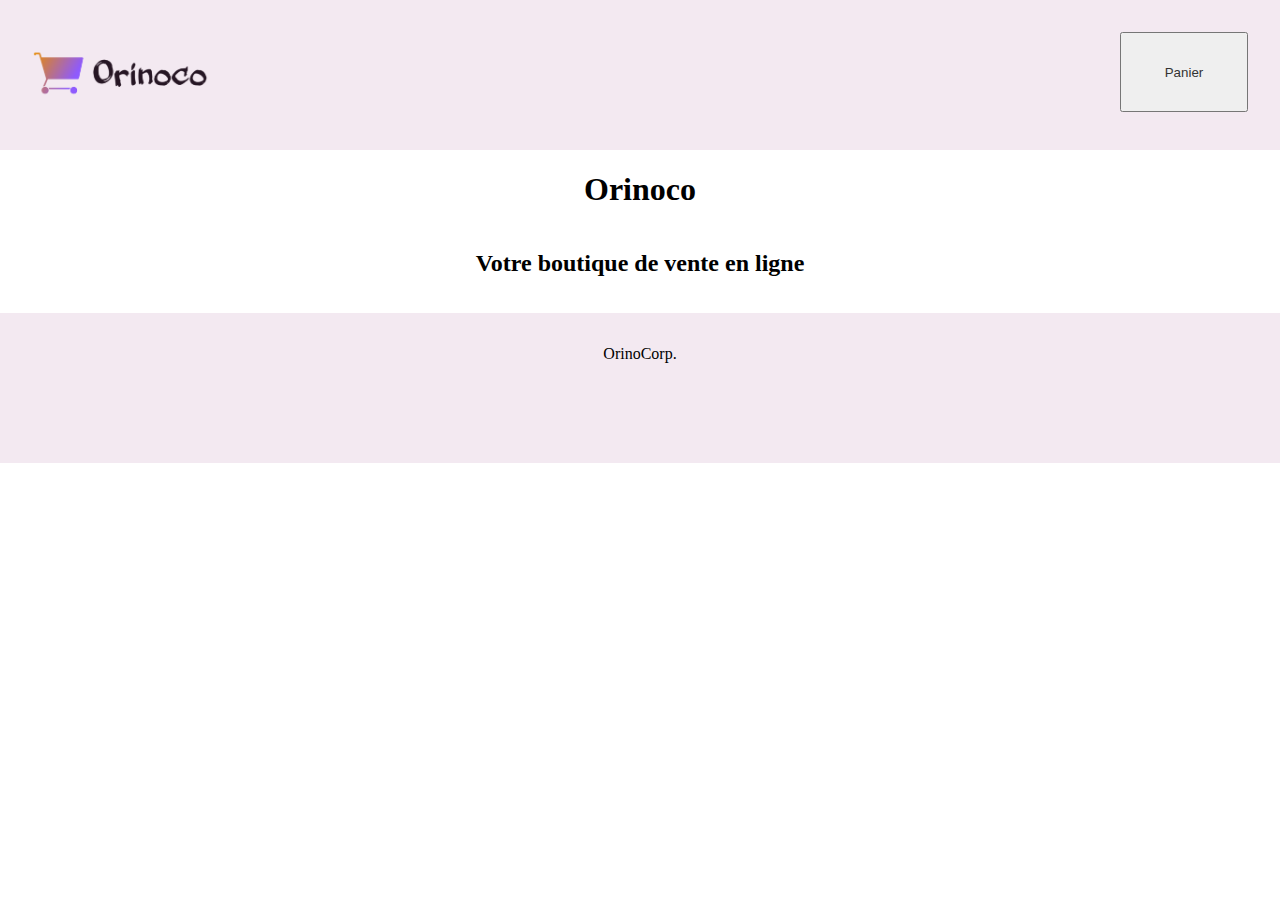
==== front-end/index.html @ e891f3f9 "cart.html modification" ====
<!DOCTYPE html>
<html lang="fr">

<head>
    <meta charset="UTF-8">
    <meta name="description" content="Vente en ligne Orinoco">
    <meta name="viewport" content="width=device-width, initial-scale=1.0">
    <title>Accueil - Vente en ligne | Orinoco</title>

    <link rel="stylesheet" type="text/css" href="css/style.css" />
</head>

<body>
    <header class="bgc-element bgc-sizing">
        <nav>
            <a href="index.html" class="indexLogo"><img src="img/orinoco.png" alt="Orinoco Accueil"
                    title="Accueil d'Orinoco" class="img-sizing" /></a>
            <button class="btn-sizing"><a href="view/cart.html" class="cartLink" title="Votre Panier">Panier</a></button>
        </nav>
    </header>

    <main id="main">
        <h1>Orinoco</h1>
        <h2>Votre boutique de vente en ligne</h2>
    </main>
    
    <footer class="bgc-element bgc-sizing">
        <p class="copyright">OrinoCorp.</p>
    </footer>

    <script src="js/request.js"></script>
    <script src="js/index.js"></script>
</body>

</html>
---- front-end/css/style.css ----
body{
    margin: 0;
    padding: 0;
    box-sizing: border-box;
}

header{
    margin: auto;
    height: auto;
    top: 0;

}

nav{
    display: flex;
    justify-content: space-between;
    padding: 2rem;
}

a{
    text-decoration: none;
    color: #333;
}

.img-sizing{
    height: 5rem;
}

.btn-sizing{
    height: 5rem;
    width: 8rem;
}

.bgc-element{
    background-color: #F3E9F1;
}

.bgc-sizing{
    height: 150px;
    width: 100%;
}

main{
    display: flex;
    flex-direction: column;
    align-items: center;
    flex-wrap: wrap;
}

.test{
    width: 20%;
}

.texter{
    color: blue;
}

footer{
    margin: auto;
    height: auto;
    bottom: 0;

}

.copyright{
    display: flex;
    justify-content: center;
    padding: 2rem;
}


.title-element{
    margin-top: 50px;
}

.order-btn {
    margin: 15px auto auto auto;
    padding: 15px;
    border-radius: 10px;
    text-align: center;
    cursor: pointer;
}

.center-form{
    width: 70%;
    margin: 50px auto 50px auto;
    padding: 5rem;
    border-radius: 1rem;
}
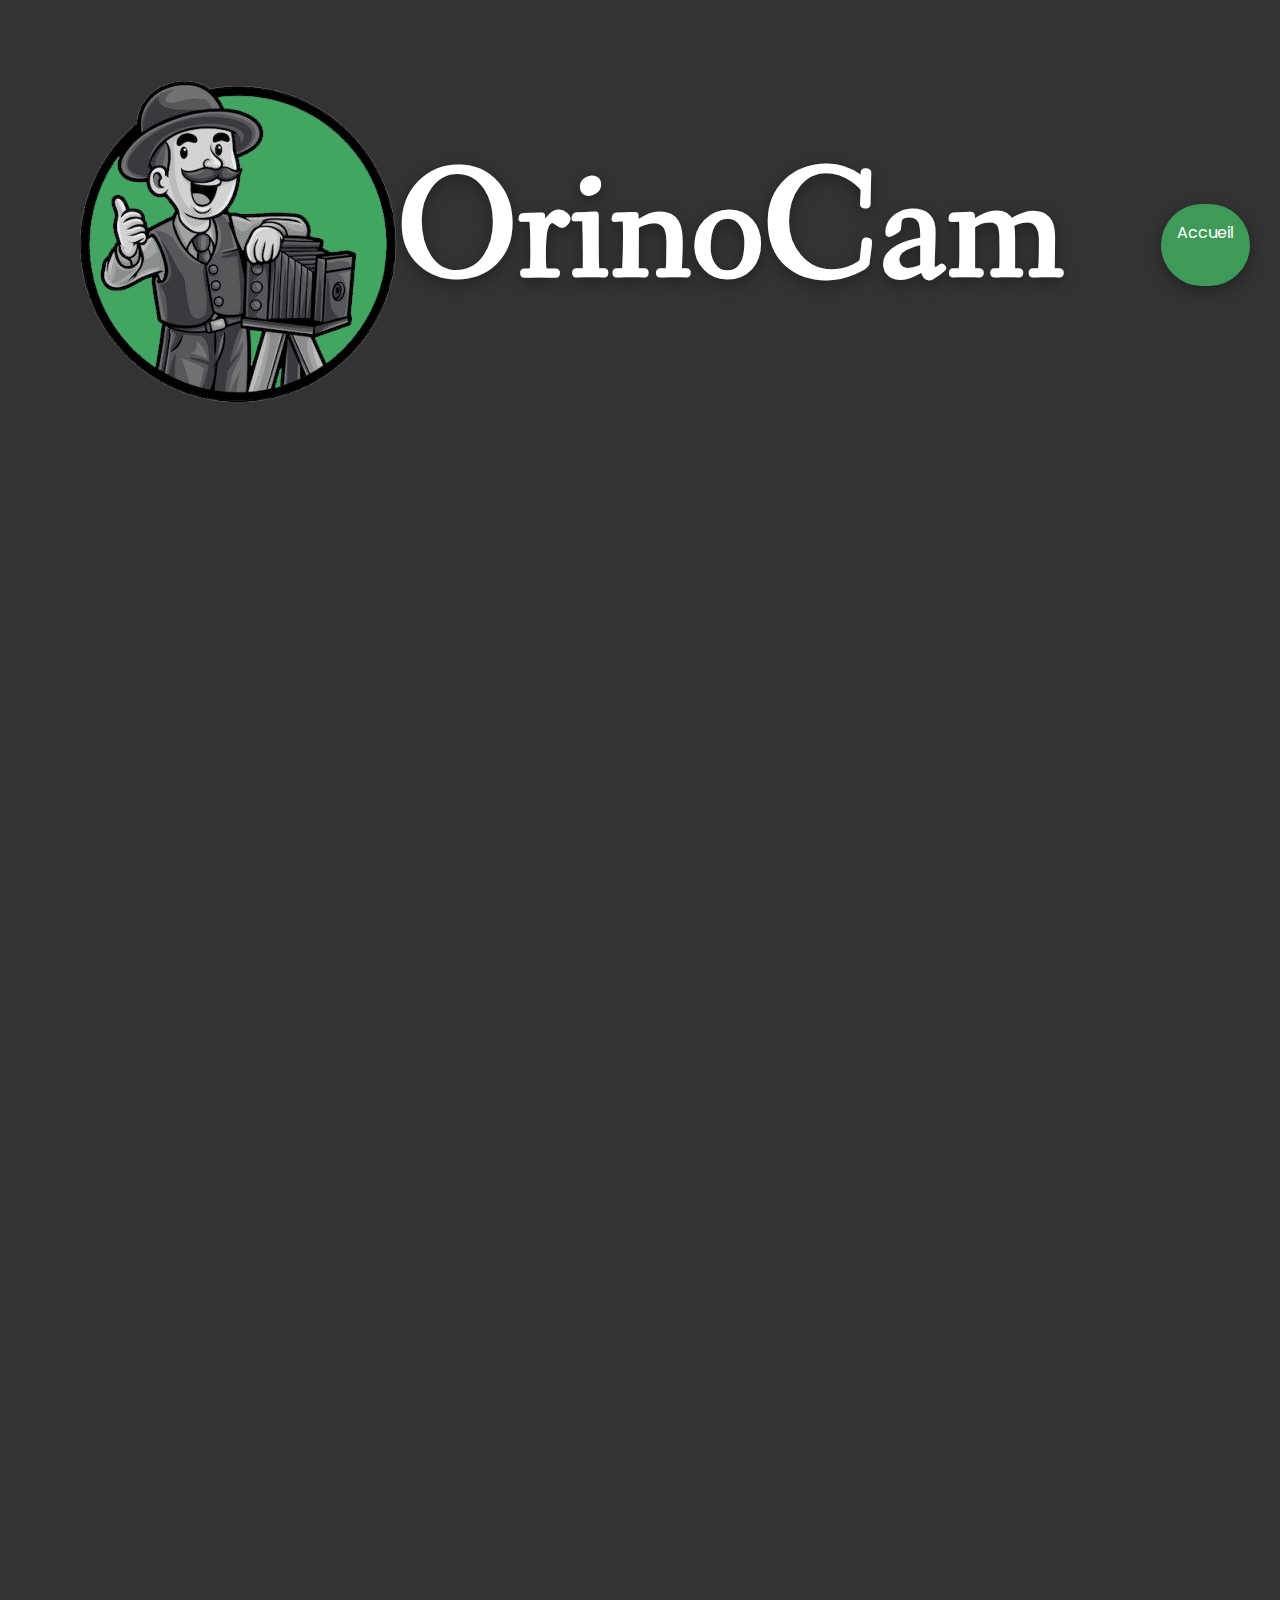
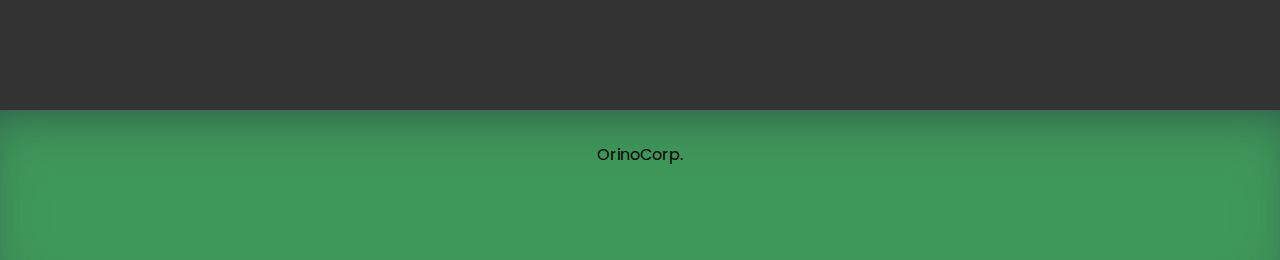
==== commit e3f9106b: "Homepage Overhaul" ====
--- a/front-end/index.html
+++ b/front-end/index.html
@@ -7,27 +7,41 @@
     <meta name="viewport" content="width=device-width, initial-scale=1.0">
     <title>Accueil - Vente en ligne | Orinoco</title>
 
+    <link rel="preconnect" href="https://fonts.googleapis.com">
+    <link rel="preconnect" href="https://fonts.gstatic.com" crossorigin>
+    <link href="https://fonts.googleapis.com/css2?family=Poppins:wght@200;300;400;500;600;700;800&display=swap"
+        rel="stylesheet">
+    <link rel="shortcut icon" type="image/png" href="favicon.ico">
     <link rel="stylesheet" type="text/css" href="css/style.css" />
 </head>
 
 <body>
-    <header class="bgc-element bgc-sizing">
-        <nav>
-            <a href="index.html" class="indexLogo"><img src="img/orinoco.png" alt="Orinoco Accueil"
-                    title="Accueil d'Orinoco" class="img-sizing" /></a>
-            <button class="btn-sizing"><a href="view/cart.html" class="cartLink" title="Votre Panier">Panier</a></button>
+    <header class="header">
+        <a class="logo" href="index.html"><img src="img/orinocam.png" alt="Orinoco Logo"></a>
+        <h1 class="mainTitle">OrinoCam</h1>
+        <nav class="navBar">
+            <a class="navLinks" href="index.html">Accueil</a>
+            <a class="navLinks" href="html/cart.html">Votre Panier</a>
         </nav>
     </header>
 
-    <main id="main">
-        <h1>Orinoco</h1>
-        <h2>Votre boutique de vente en ligne</h2>
+    <main id="main" class="mainContent">
+        <!--
+            <article class="camArticle">
+              <img class="camImg" src="...">
+              <h3 class="camName">...</h3>
+              <p class="camDescription">...</p>
+              <p class="camPrice">...</p>
+                          <a href="#.html" class="product-btn">Plus d'infos</a>
+            </article>
+        -->
     </main>
-    
+
     <footer class="bgc-element bgc-sizing">
         <p class="copyright">OrinoCorp.</p>
     </footer>
 
+    <script src="js/view.js"></script>
     <script src="js/request.js"></script>
     <script src="js/index.js"></script>
 </body>
--- a/front-end/css/style.css
+++ b/front-end/css/style.css
@@ -1,14 +1,20 @@
-body{
+/* GENERAL */
+
+@font-face {
+    font-family: 'Fanwood';
+    src: url('../fonts/Fanwood.otf') format("truetype");
+}
+
+* {
     margin: 0;
     padding: 0;
+    font-family: 'Poppins', sans-serif;
+}
+
+body{
+    width: 100%;
     box-sizing: border-box;
-}
-
-header{
-    margin: auto;
-    height: auto;
-    top: 0;
-
+    background: #333;
 }
 
 nav{
@@ -22,44 +28,152 @@
     color: #333;
 }
 
-.img-sizing{
-    height: 5rem;
-}
-
-.btn-sizing{
-    height: 5rem;
-    width: 8rem;
-}
-
-.bgc-element{
-    background-color: #F3E9F1;
-}
-
-.bgc-sizing{
-    height: 150px;
-    width: 100%;
-}
-
 main{
-    display: flex;
-    flex-direction: column;
-    align-items: center;
-    flex-wrap: wrap;
-}
-
-.test{
-    width: 20%;
-}
-
-.texter{
-    color: blue;
+    min-height: 100vh;
 }
 
 footer{
     margin: auto;
     height: auto;
     bottom: 0;
-
+    box-shadow: rgba(50, 50, 93, 0.25) 0px 30px 60px -12px inset, rgba(0, 0, 0, 0.3) 0px 18px 36px -18px inset;
+}
+
+/* GENERAL */
+
+
+/*HEADER*/
+
+.header {
+    display: grid;
+    grid-template-columns: auto 1fr auto;
+    grid-template-areas: "logo h1 nav";
+    align-items: center;
+    padding: 5em;
+}
+
+.logo {
+    grid-area: logo;
+}
+
+.navBar {
+    grid-area: nav;
+}
+
+.header h1 {
+    grid-area: h1;
+    display: flex;
+    align-items: center;
+    justify-content: center;
+    font-family: 'Fanwood';
+    font-size: 10em;
+    color: #FFF;
+    text-shadow: rgba(0, 0, 0, 0.35) 0px 5px 15px;
+}
+
+.navLinks {
+    display: inline-block;
+    color: #333;
+    font-weight: 400;
+    margin-left: 4rem;
+    padding: 1rem;
+    background-color: #3F9A59;
+    border-radius: 2.8rem;
+    color: #FFF;
+    box-shadow: rgba(0, 0, 0, 0.35) 0px 5px 15px;
+    
+}
+
+.navLinks:hover {
+    padding: 1rem;
+    background-color: #017143;
+    border-radius: 2.8rem;
+    color: #FFF;
+}
+
+/*HEADER*/
+
+
+/* CARD*/
+
+.mainContent {
+    padding: 10em 20em 10em 20em;
+    display: grid; 
+    grid-template-columns: 1fr 1fr 1fr; 
+    grid-template-rows: 1fr 1fr; 
+    gap: 5em 5em; 
+    grid-template-areas: 
+    ". . ."
+    ". . ."; 
+}
+
+.camArticle {
+    width: 100%;
+    height: 100%;
+    border-radius: 3rem;
+    background-color: #3F9A59;
+    margin-bottom: 3rem;
+    padding: 1rem;
+    box-shadow: rgba(0, 0, 0, 0.35) 0px 5px 15px;
+}
+
+.camArticle:hover {
+    transition: transform .2s;
+    transform: scale(1.1)
+}
+
+.camImg {
+    width: 100%;
+    height: 60%;
+    margin: auto;
+    border-radius: 3rem;
+    box-shadow: rgba(0, 0, 0, 0.35) 0px 5px 15px;
+}
+
+.camName {
+    font-weight: bold;
+}
+
+.camDescription {
+    font-style: italic;
+}
+
+.camPrice {
+    font-weight: 700;
+}
+
+.productBtn {
+display: inline-block;
+color: #333;
+font-weight: 400;
+margin-left: 4rem;
+padding: 1rem;
+background-color: #333;
+border-radius: 2.8rem;
+color: #FFF;
+box-shadow: rgba(0, 0, 0, 0.35) 0px 5px 15px;
+}
+
+/* CARD*/
+
+
+
+.img-sizing{
+    height: 5rem;
+}
+
+.btn-sizing{
+    height: 5rem;
+    width: 8rem;
+}
+
+.bgc-element{
+    background-color: #3F9A59;
+}
+
+.bgc-sizing{
+    height: 150px;
+    width: 100%;
 }
 
 .copyright{
@@ -68,6 +182,8 @@
     padding: 2rem;
 }
 
+
+/* FORM */
 
 .title-element{
     margin-top: 50px;
@@ -86,4 +202,13 @@
     margin: 50px auto 50px auto;
     padding: 5rem;
     border-radius: 1rem;
-}+}
+
+.confirm {
+    background-color: #f3e9f1;
+    margin: 2%;
+    padding: 2%;
+    border-radius: 1rem;
+}
+
+/* FORM */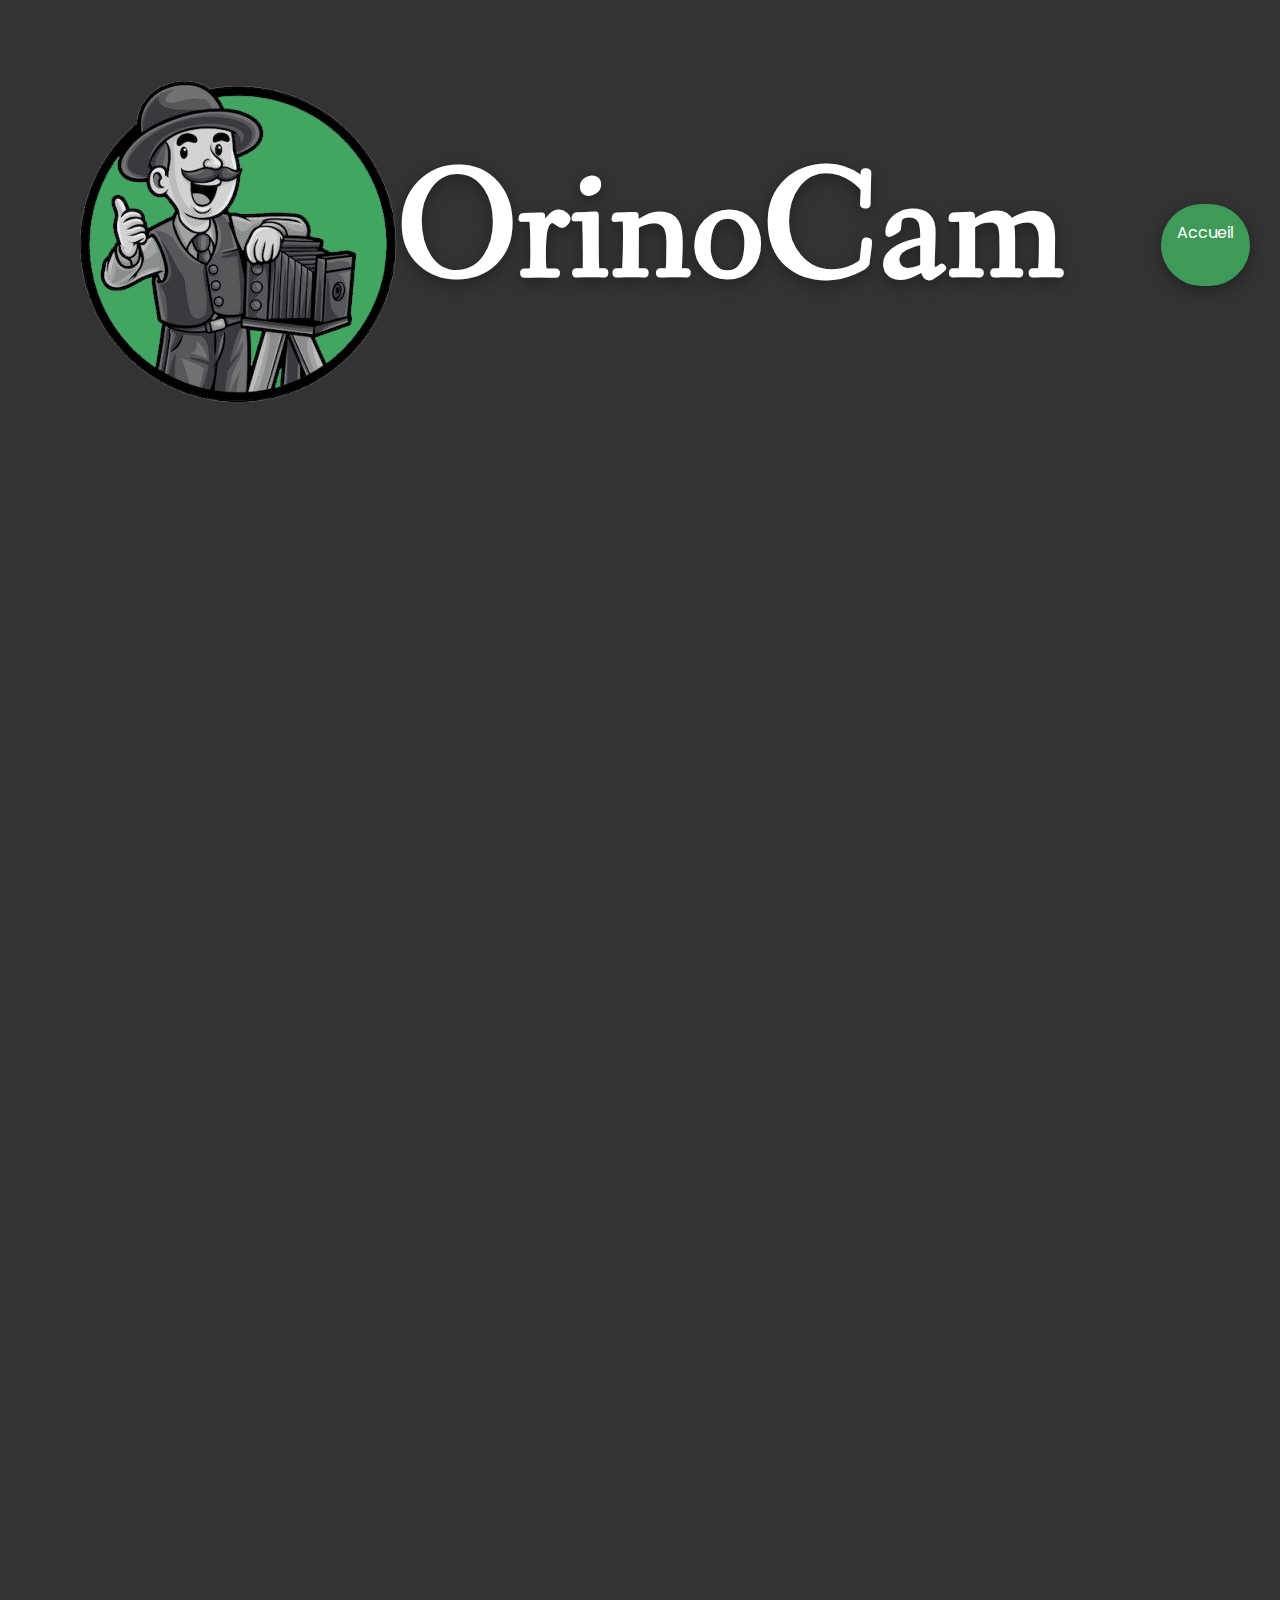
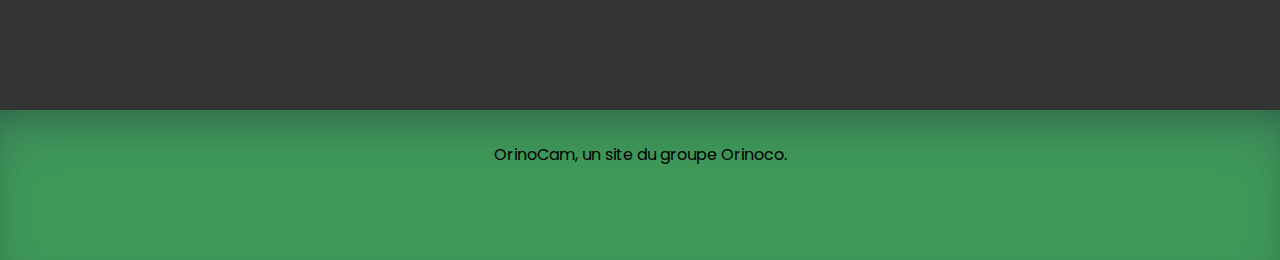
==== commit 77442257: "Modification on homepage" ====
--- a/front-end/index.html
+++ b/front-end/index.html
@@ -5,7 +5,7 @@
     <meta charset="UTF-8">
     <meta name="description" content="Vente en ligne Orinoco">
     <meta name="viewport" content="width=device-width, initial-scale=1.0">
-    <title>Accueil - Vente en ligne | Orinoco</title>
+    <title>Accueil | Orinoco</title>
 
     <link rel="preconnect" href="https://fonts.googleapis.com">
     <link rel="preconnect" href="https://fonts.gstatic.com" crossorigin>
@@ -28,17 +28,17 @@
     <main id="main" class="mainContent">
         <!--
             <article class="camArticle">
-              <img class="camImg" src="...">
-              <h3 class="camName">...</h3>
-              <p class="camDescription">...</p>
-              <p class="camPrice">...</p>
-                          <a href="#.html" class="product-btn">Plus d'infos</a>
+                <img class="camImg" src="...">
+                <h3 class="camName">...</h3>
+                <p class="camDescription">...</p>
+                <p class="camPrice">...</p>
+                <a href="#.html" class="product-btn">Plus d'infos</a>
             </article>
         -->
     </main>
 
     <footer class="bgc-element bgc-sizing">
-        <p class="copyright">OrinoCorp.</p>
+        <p class="copyright">OrinoCam, un site du groupe Orinoco.</p>
     </footer>
 
     <script src="js/view.js"></script>
--- a/front-end/css/style.css
+++ b/front-end/css/style.css
@@ -2,40 +2,40 @@
 
 @font-face {
     font-family: 'Fanwood';
-    src: url('../fonts/Fanwood.otf') format("truetype");
+    src        : url('../fonts/Fanwood.otf') format("opentype");
 }
 
 * {
-    margin: 0;
-    padding: 0;
+    margin     : 0;
+    padding    : 0;
     font-family: 'Poppins', sans-serif;
 }
 
-body{
-    width: 100%;
+body {
+    width     : 100%;
     box-sizing: border-box;
     background: #333;
 }
 
-nav{
-    display: flex;
+nav {
+    display        : flex;
     justify-content: space-between;
-    padding: 2rem;
-}
-
-a{
+    padding        : 2rem;
+}
+
+a {
     text-decoration: none;
-    color: #333;
-}
-
-main{
+    color          : #333;
+}
+
+main {
     min-height: 100vh;
 }
 
-footer{
-    margin: auto;
-    height: auto;
-    bottom: 0;
+footer {
+    margin    : auto;
+    height    : auto;
+    bottom    : 0;
     box-shadow: rgba(50, 50, 93, 0.25) 0px 30px 60px -12px inset, rgba(0, 0, 0, 0.3) 0px 18px 36px -18px inset;
 }
 
@@ -45,11 +45,11 @@
 /*HEADER*/
 
 .header {
-    display: grid;
+    display              : grid;
     grid-template-columns: auto 1fr auto;
-    grid-template-areas: "logo h1 nav";
-    align-items: center;
-    padding: 5em;
+    grid-template-areas  : "logo h1 nav";
+    align-items          : center;
+    padding              : 5em;
 }
 
 .logo {
@@ -61,34 +61,36 @@
 }
 
 .header h1 {
-    grid-area: h1;
-    display: flex;
-    align-items: center;
+    grid-area      : h1;
+    display        : flex;
+    align-items    : center;
     justify-content: center;
-    font-family: 'Fanwood';
-    font-size: 10em;
-    color: #FFF;
-    text-shadow: rgba(0, 0, 0, 0.35) 0px 5px 15px;
+    font-family    : 'Fanwood';
+    font-size      : 10em;
+    color          : #FFF;
+    text-shadow    : rgba(0, 0, 0, 0.35) 0px 5px 15px;
 }
 
 .navLinks {
-    display: inline-block;
-    color: #333;
-    font-weight: 400;
-    margin-left: 4rem;
-    padding: 1rem;
+    display         : inline-block;
+    color           : #333;
+    font-weight     : 400;
+    margin-left     : 4rem;
+    padding         : 1rem;
     background-color: #3F9A59;
-    border-radius: 2.8rem;
-    color: #FFF;
-    box-shadow: rgba(0, 0, 0, 0.35) 0px 5px 15px;
-    
+    border-radius   : 2.8rem;
+    color           : #FFF;
+    box-shadow      : rgba(0, 0, 0, 0.35) 0px 5px 15px;
+
 }
 
 .navLinks:hover {
-    padding: 1rem;
+    padding         : 1rem;
     background-color: #017143;
-    border-radius: 2.8rem;
-    color: #FFF;
+    border-radius   : 2.8rem;
+    color           : #FFF;
+    transition      : transform .2s;
+    transform       : scale(1.1)
 }
 
 /*HEADER*/
@@ -97,118 +99,135 @@
 /* CARD*/
 
 .mainContent {
-    padding: 10em 20em 10em 20em;
-    display: grid; 
-    grid-template-columns: 1fr 1fr 1fr; 
-    grid-template-rows: 1fr 1fr; 
-    gap: 5em 5em; 
-    grid-template-areas: 
-    ". . ."
-    ". . ."; 
+    padding              : 10em 20em 10em 20em;
+    display              : grid;
+    grid-template-columns: 1fr 1fr 1fr;
+    grid-template-rows   : 1fr 1fr;
+    gap                  : 5em 5em;
+    grid-template-areas  :
+        ". . ."
+        ". . .";
 }
 
 .camArticle {
-    width: 100%;
-    height: 100%;
+    position        : relative;
+    width           : 100%;
+    height          : 100%;
+    border-radius   : 3rem;
+    background-color: #3F9A59;
+    margin-bottom   : 3rem;
+    padding         : 1rem;
+    box-shadow      : rgba(0, 0, 0, 0.35) 0px 5px 15px;
+}
+
+.cardContent {
+    padding: 2em;
+}
+
+.camImg {
+    width        : 100%;
+    height       : 60%;
+    margin       : auto;
     border-radius: 3rem;
-    background-color: #3F9A59;
-    margin-bottom: 3rem;
-    padding: 1rem;
-    box-shadow: rgba(0, 0, 0, 0.35) 0px 5px 15px;
-}
-
-.camArticle:hover {
-    transition: transform .2s;
-    transform: scale(1.1)
-}
-
-.camImg {
-    width: 100%;
-    height: 60%;
-    margin: auto;
-    border-radius: 3rem;
-    box-shadow: rgba(0, 0, 0, 0.35) 0px 5px 15px;
+    box-shadow   : rgba(0, 0, 0, 0.35) 0px 5px 15px;
 }
 
 .camName {
     font-weight: bold;
+    color      : #333;
 }
 
 .camDescription {
     font-style: italic;
+    color     : #333;
 }
 
 .camPrice {
-    font-weight: 700;
+    position        : absolute;
+    margin          : 1em 0 0 1em;
+    font-weight     : 700;
+    display         : inline-block;
+    padding         : 1rem;
+    background-color: #333;
+    border-radius   : 1em;
+    color           : #FFF;
+    box-shadow      : rgba(0, 0, 0, 0.35) 0px 5px 15px;
 }
 
 .productBtn {
-display: inline-block;
-color: #333;
-font-weight: 400;
-margin-left: 4rem;
-padding: 1rem;
-background-color: #333;
-border-radius: 2.8rem;
-color: #FFF;
-box-shadow: rgba(0, 0, 0, 0.35) 0px 5px 15px;
+    position        : absolute;
+    margin          : 1em 0 0 1em;
+    display         : inline-block;
+    color           : #333;
+    font-weight     : 400;
+    margin-left     : 25em;
+    padding         : 1rem;
+    background-color: #333;
+    border-radius   : 2.8rem;
+    color           : #FFF;
+    box-shadow      : rgba(0, 0, 0, 0.35) 0px 5px 15px;
+}
+
+.productBtn:hover {
+    transition: transform .2s;
+    transform : scale(1.1)
 }
 
 /* CARD*/
 
 
-
-.img-sizing{
-    height: 5rem;
-}
-
-.btn-sizing{
-    height: 5rem;
-    width: 8rem;
-}
-
-.bgc-element{
-    background-color: #3F9A59;
-}
-
-.bgc-sizing{
-    height: 150px;
-    width: 100%;
-}
-
-.copyright{
-    display: flex;
-    justify-content: center;
-    padding: 2rem;
-}
-
-
 /* FORM */
 
-.title-element{
-    margin-top: 50px;
-}
-
 .order-btn {
-    margin: 15px auto auto auto;
-    padding: 15px;
+    margin       : 15px auto auto auto;
+    padding      : 15px;
     border-radius: 10px;
-    text-align: center;
-    cursor: pointer;
-}
-
-.center-form{
-    width: 70%;
-    margin: 50px auto 50px auto;
-    padding: 5rem;
+    text-align   : center;
+    cursor       : pointer;
+}
+
+.center-form {
+    width        : 70%;
+    margin       : 50px auto 50px auto;
+    padding      : 5rem;
     border-radius: 1rem;
 }
 
 .confirm {
     background-color: #f3e9f1;
-    margin: 2%;
-    padding: 2%;
-    border-radius: 1rem;
-}
-
-/* FORM */+    margin          : 2%;
+    padding         : 2%;
+    border-radius   : 1rem;
+}
+
+/* FORM */
+
+
+
+
+/*******/
+.img-sizing {
+    height: 5rem;
+}
+
+.btn-sizing {
+    height: 5rem;
+    width : 8rem;
+}
+
+.bgc-element {
+    background-color: #3F9A59;
+}
+
+.bgc-sizing {
+    height: 150px;
+    width : 100%;
+}
+
+.copyright {
+    display        : flex;
+    justify-content: center;
+    padding        : 2rem;
+}
+
+/*******/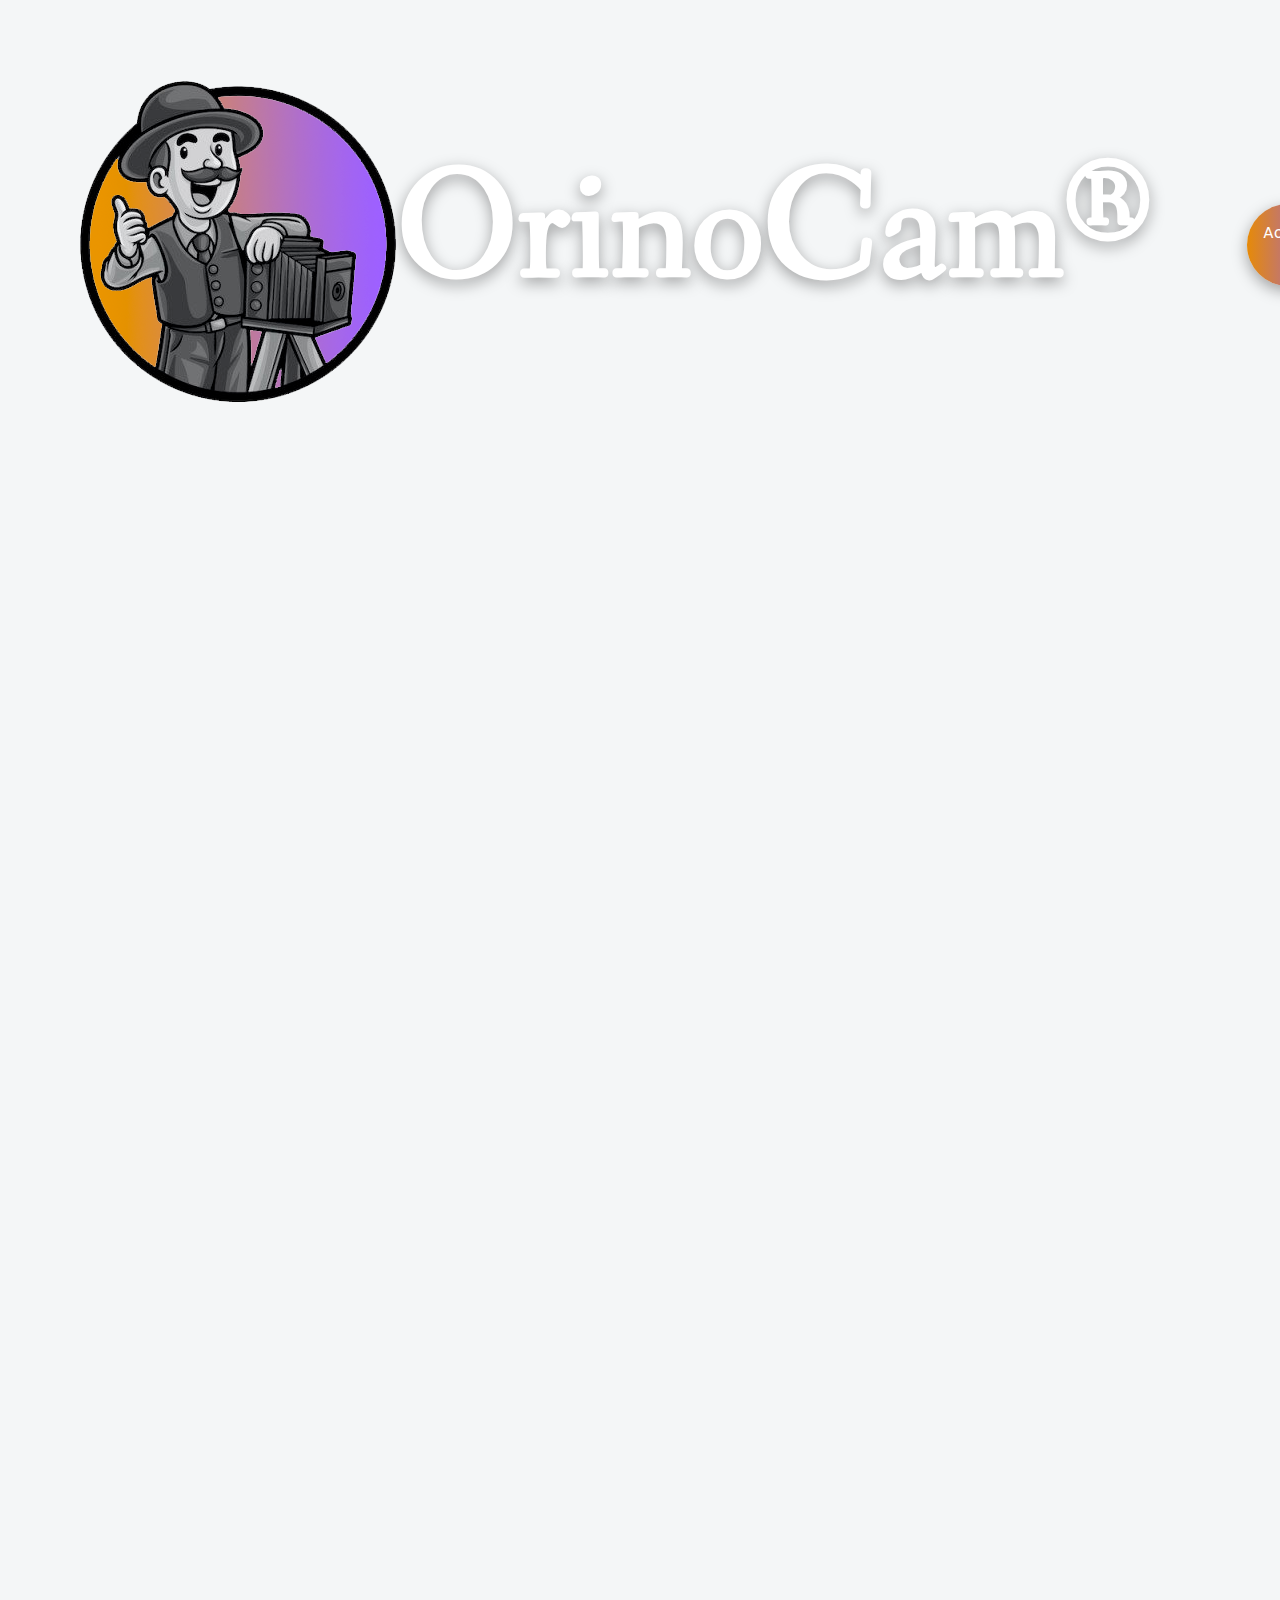
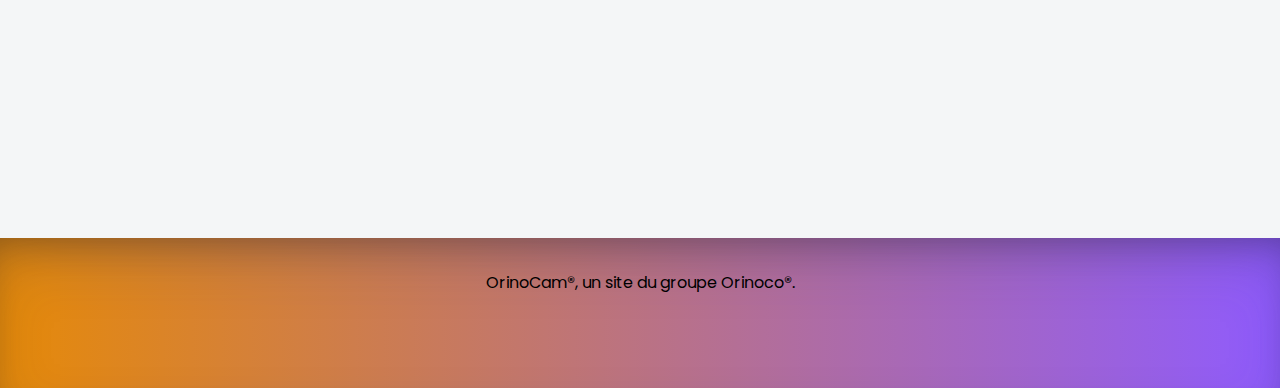
==== commit b958192b: "Amelioration UI" ====
--- a/front-end/index.html
+++ b/front-end/index.html
@@ -18,7 +18,7 @@
 <body>
     <header class="header">
         <a class="logo" href="index.html"><img src="img/orinocam.png" alt="Orinoco Logo"></a>
-        <h1 class="mainTitle">OrinoCam</h1>
+        <h1 class="mainTitle">OrinoCam®</h1>
         <nav class="navBar">
             <a class="navLinks" href="index.html">Accueil</a>
             <a class="navLinks" href="html/cart.html">Votre Panier</a>
@@ -38,7 +38,7 @@
     </main>
 
     <footer class="bgc-element bgc-sizing">
-        <p class="copyright">OrinoCam, un site du groupe Orinoco.</p>
+        <p class="copyright">OrinoCam®, un site du groupe Orinoco®.</p>
     </footer>
 
     <script src="js/view.js"></script>
--- a/front-end/css/style.css
+++ b/front-end/css/style.css
@@ -14,7 +14,7 @@
 body {
     width     : 100%;
     box-sizing: border-box;
-    background: #333;
+    background: #F4F6F7;
 }
 
 nav {
@@ -72,25 +72,25 @@
 }
 
 .navLinks {
-    display         : inline-block;
-    color           : #333;
-    font-weight     : 400;
-    margin-left     : 4rem;
-    padding         : 1rem;
-    background-color: #3F9A59;
-    border-radius   : 2.8rem;
-    color           : #FFF;
-    box-shadow      : rgba(0, 0, 0, 0.35) 0px 5px 15px;
+    display      : inline-block;
+    color        : #333;
+    font-weight  : 400;
+    margin-left  : 4rem;
+    padding      : 1rem;
+    background   : rgb(230, 138, 8);
+    background   : linear-gradient(90deg, rgba(230, 138, 8, 1) 0%, rgba(143, 91, 254, 1) 100%);
+    border-radius: 2.8rem;
+    color        : #FFF;
+    box-shadow   : rgba(0, 0, 0, 0.35) 0px 5px 15px;
 
 }
 
 .navLinks:hover {
-    padding         : 1rem;
-    background-color: #017143;
-    border-radius   : 2.8rem;
-    color           : #FFF;
-    transition      : transform .2s;
-    transform       : scale(1.1)
+    padding      : 1rem;
+    border-radius: 2.8rem;
+    color        : #FFF;
+    transition   : transform .2s;
+    transform    : scale(1.1)
 }
 
 /*HEADER*/
@@ -99,7 +99,7 @@
 /* CARD*/
 
 .mainContent {
-    padding              : 10em 20em 10em 20em;
+    padding              : 8em 20em 20em 20em;
     display              : grid;
     grid-template-columns: 1fr 1fr 1fr;
     grid-template-rows   : 1fr 1fr;
@@ -110,14 +110,15 @@
 }
 
 .camArticle {
-    position        : relative;
-    width           : 100%;
-    height          : 100%;
-    border-radius   : 3rem;
-    background-color: #3F9A59;
-    margin-bottom   : 3rem;
-    padding         : 1rem;
-    box-shadow      : rgba(0, 0, 0, 0.35) 0px 5px 15px;
+    position     : relative;
+    width        : 100%;
+    height       : 100%;
+    border-radius: 3rem;
+    background   : rgb(230, 138, 8);
+    background   : linear-gradient(90deg, rgba(230, 138, 8, 1) 0%, rgba(143, 91, 254, 1) 100%);
+    margin-bottom: 3rem;
+    padding      : 1rem;
+    box-shadow   : rgba(0, 0, 0, 0.35) 0px 5px 15px;
 }
 
 .cardContent {
@@ -194,10 +195,11 @@
 }
 
 .confirm {
-    background-color: #f3e9f1;
-    margin          : 2%;
-    padding         : 2%;
-    border-radius   : 1rem;
+    background   : rgb(230, 138, 8);
+    background   : linear-gradient(90deg, rgba(230, 138, 8, 1) 0%, rgba(143, 91, 254, 1) 100%);
+    margin       : 2%;
+    padding      : 2%;
+    border-radius: 1rem;
 }
 
 /* FORM */
@@ -216,7 +218,8 @@
 }
 
 .bgc-element {
-    background-color: #3F9A59;
+    background: rgb(230, 138, 8);
+    background: linear-gradient(90deg, rgba(230, 138, 8, 1) 0%, rgba(143, 91, 254, 1) 100%);
 }
 
 .bgc-sizing {
